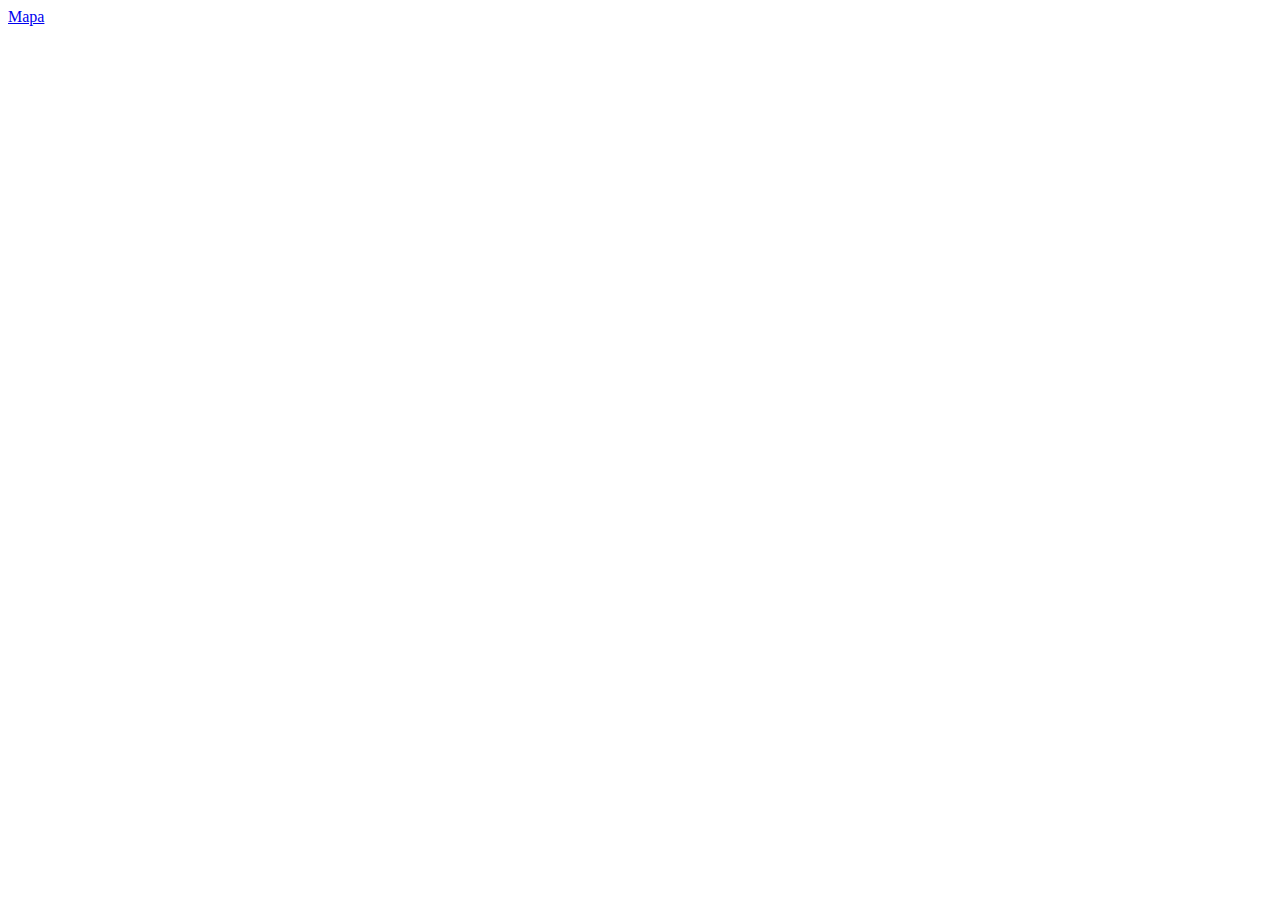
==== mapbox/public/index.html @ 672a7944 "ver 1.0" ====
<!DOCTYPE html>
<html lang="es">
    <head>
       <meta charset="utf-8">
       <meta name="keywords" content="">
       <meta name="description" content="">
    
    </head>
    <body>
        
<a href="mapa.html">Mapa</a>
    </body>
</html>
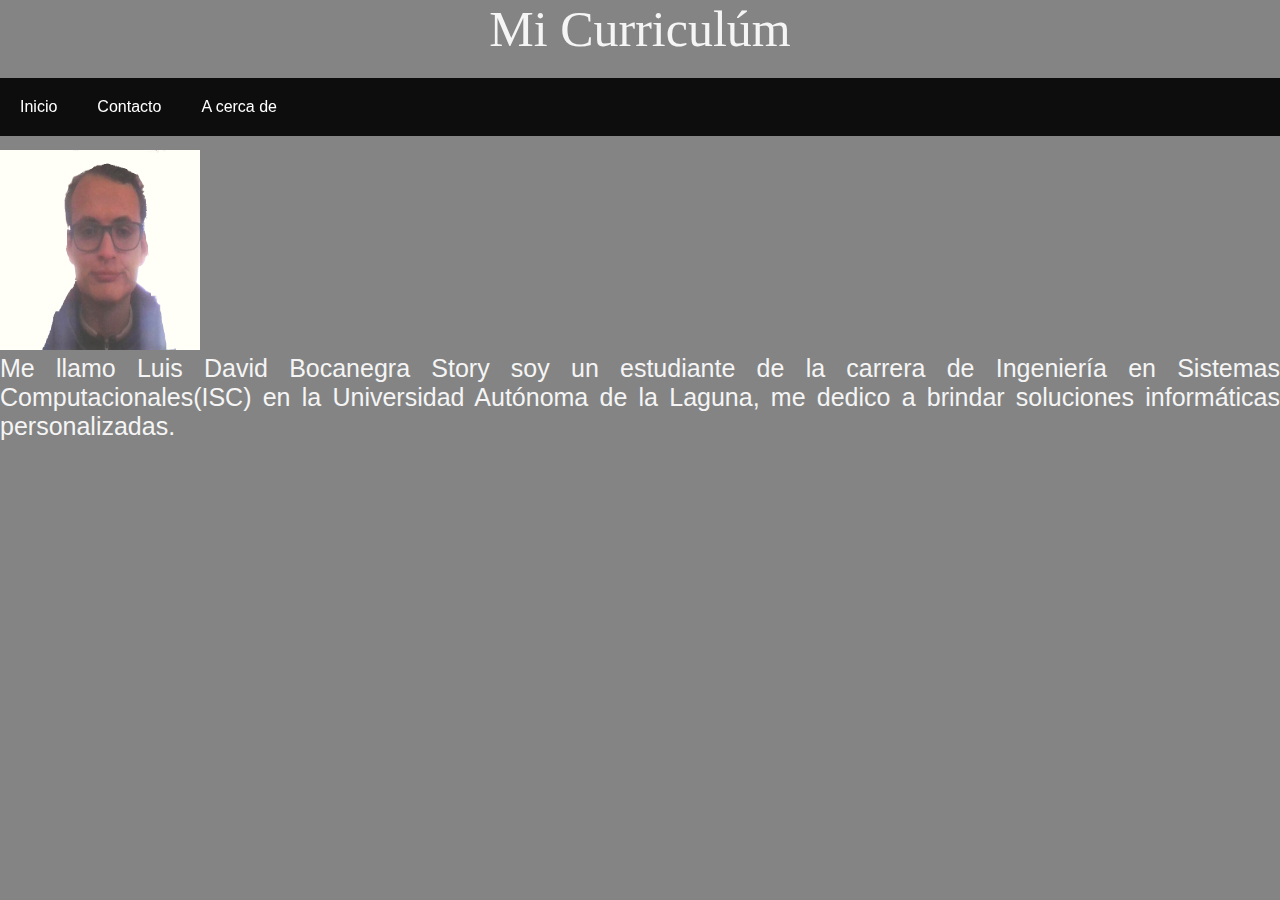
==== commit 8bb5b7ff: "mi trabajo" ====
--- a/mapbox/public/index.html
+++ b/mapbox/public/index.html
@@ -4,10 +4,34 @@
        <meta charset="utf-8">
        <meta name="keywords" content="">
        <meta name="description" content="">
-    
+       <meta name="viewport" content="width=device-width, initial-scale=1.0" />
+       <meta http-equiv="X-UA-Compatible" content="ie=edge">
+       <link rel="stylesheet" href="/tienda de ropa/css/estilo.css">   
     </head>
     <body>
-        
-<a href="mapa.html">Mapa</a>
+      <div id="container">
+        <p id="titulo">Mi Curriculúm</p>
+         <div id="header">      
+             <nav>
+                 <ul>
+                     <li><a href="index.html">Inicio</a></li>
+                     <li><a href="/mapbox/html/contacto.html">Contacto</a></li>
+                     <li><a href="/mapbox/html/acercade.html">A cerca de</a></li>
+                     <!-- <li><a href="mapa.html">Mapa</a><li> -->                
+                 </ul>
+             </nav>
+         </div>
+      </div>
+      <div id="contenido">
+          <br><br><br><br>
+         <img id="imagen" src="../img/mifoto.png" width="200" height="200">
+        <p id="parrafo">
+            Me llamo Luis David Bocanegra Story soy un estudiante de la carrera de 
+            Ingeniería en Sistemas Computacionales(ISC) en la Universidad Autónoma de la 
+            Laguna, me dedico a brindar soluciones informáticas personalizadas.
+        </p>
+
+        </div>
+      
     </body>
 </html>--- a/tienda de ropa/css/estilo.css
+++ b/tienda de ropa/css/estilo.css
@@ -0,0 +1,61 @@
+*{
+    padding: 0;
+    margin:0;
+}
+body{
+    background-color: #848484;
+}
+p{
+    margin-bottom: 20px;
+}
+#container{
+  
+}
+#titulo{
+    text-align:center;
+    font-size:50px;
+    font-family: 'Times New Roman', Times, serif;
+    color:whitesmoke;
+}
+#header {
+  background: rgba(0,0,0,0.9);
+  width: 100%;
+  position: fixed;
+  z-index: 100;
+}
+#parrafo{
+    color:whitesmoke;
+    font-size:25px;
+    font-family: Arial, Helvetica, sans-serif;
+    text-align: justify;
+    
+}
+#imagen{
+  display: inline-block;
+}
+nav {
+    float: left; /* Desplazamos el nav hacia la izquierda */
+  }
+   
+  nav ul {
+    list-style: none;
+    overflow: hidden; /* Limpiamos errores de float */
+  }
+   
+  nav ul li {
+    float: left;
+    font-family: Arial, sans-serif;
+    font-size: 16px;
+  }
+   
+  nav ul li a {
+    display: block; /* Convertimos los elementos a en elementos bloque para manipular el padding */
+    padding: 20px;
+    color: #fff;
+    text-decoration: none;
+  }
+   
+  nav ul li:hover {
+    background:#ffc61a;
+  }
+ 